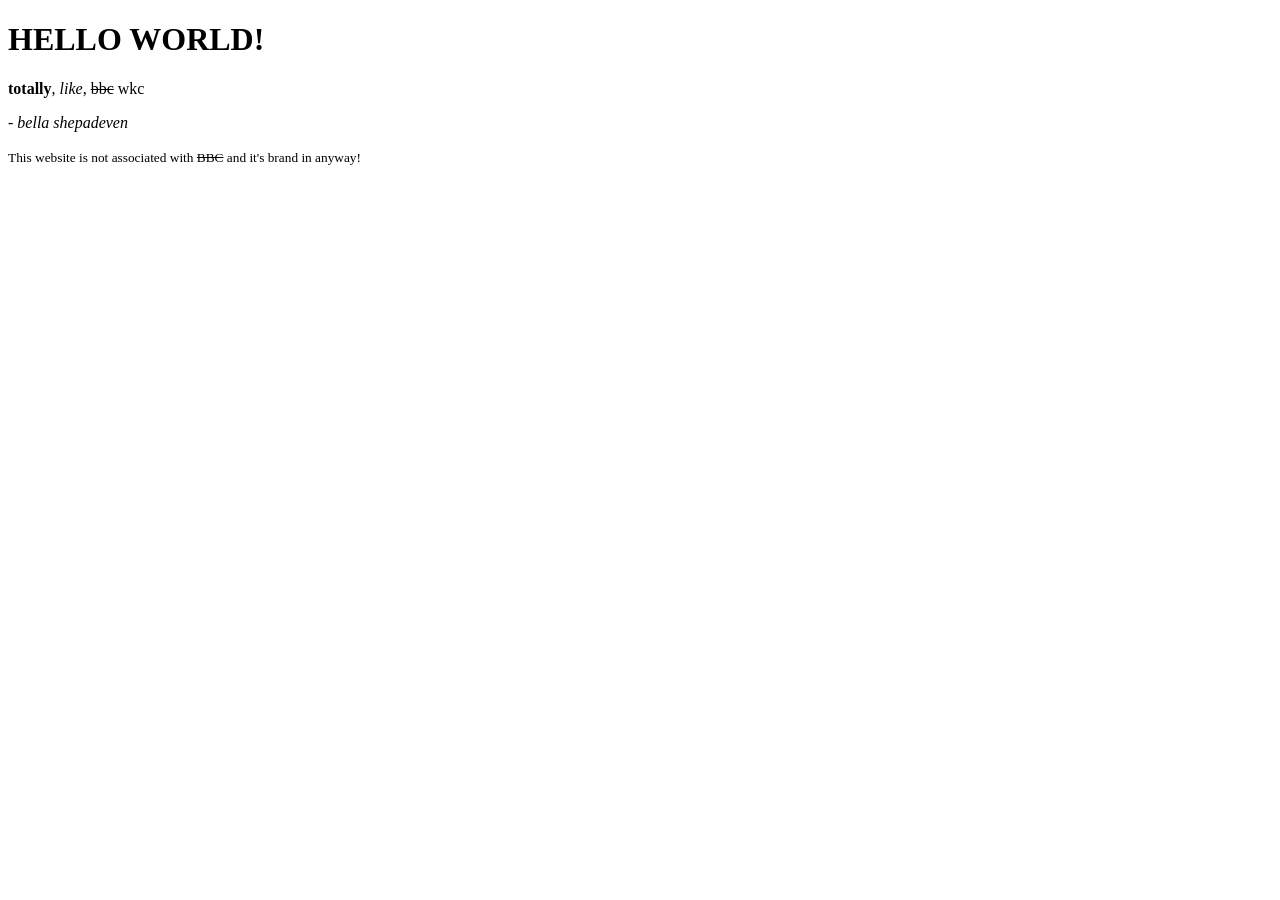
==== templates/index.html @ a3dc6c0a "first commit" ====
<!DOCTYPE html>
<html lang="en">
<head>
    <meta charset="UTF-8">
    <meta name="viewport" content="width=device-width, initial-scale=1.0">
    <title>Totally WKC Home</title>
    <link rel="stylesheet" href="{{ url_for('static', filename='styles.css') }}">
    <link rel="preconnect" href="https://fonts.googleapis.com">
    <link rel="preconnect" href="https://fonts.gstatic.com" crossorigin>
    <link href="https://fonts.googleapis.com/css2?family=Fresca&family=Newsreader:ital,opsz,wght@0,6..72,200..800;1,6..72,200..800&display=swap" rel="stylesheet">
</head>
<body>
    <h1>HELLO WORLD!</h1>
    <p><b>totally</b>, <i>like</i>, <s>bbc</s> wkc</p>
    <p>- <i>bella shepadeven</i></p>
    <footer>
        <small>This website is not associated with <s>BBC</s> and it's brand in anyway!</small>
    </footer>
</body>
</html>
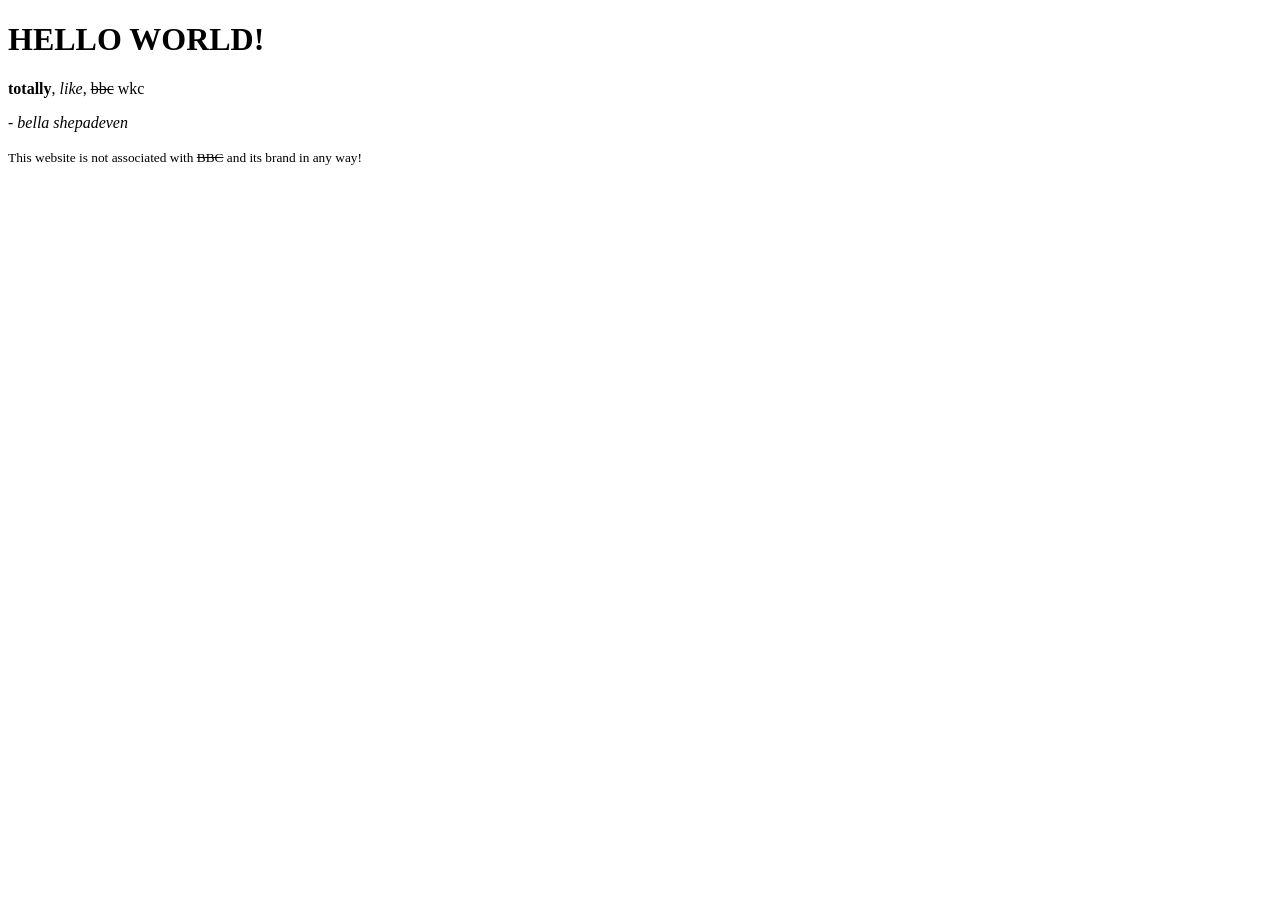
==== commit a8502215: "fixes to stuff and importing stuff" ====
--- a/templates/index.html
+++ b/templates/index.html
@@ -7,14 +7,13 @@
     <link rel="stylesheet" href="{{ url_for('static', filename='styles.css') }}">
     <link rel="preconnect" href="https://fonts.googleapis.com">
     <link rel="preconnect" href="https://fonts.gstatic.com" crossorigin>
-    <link href="https://fonts.googleapis.com/css2?family=Fresca&family=Newsreader:ital,opsz,wght@0,6..72,200..800;1,6..72,200..800&display=swap" rel="stylesheet">
-</head>
+    <link href="https://fonts.googleapis.com/css2?family=Newsreader:ital,opsz,wght@0,6..72,200..800;1,6..72,200..800&display=swap" rel="stylesheet"></head>
 <body>
     <h1>HELLO WORLD!</h1>
     <p><b>totally</b>, <i>like</i>, <s>bbc</s> wkc</p>
     <p>- <i>bella shepadeven</i></p>
     <footer>
-        <small>This website is not associated with <s>BBC</s> and it's brand in anyway!</small>
+        <small>This website is not associated with <s>BBC</s> and its brand in any way!</small>
     </footer>
 </body>
 </html>
